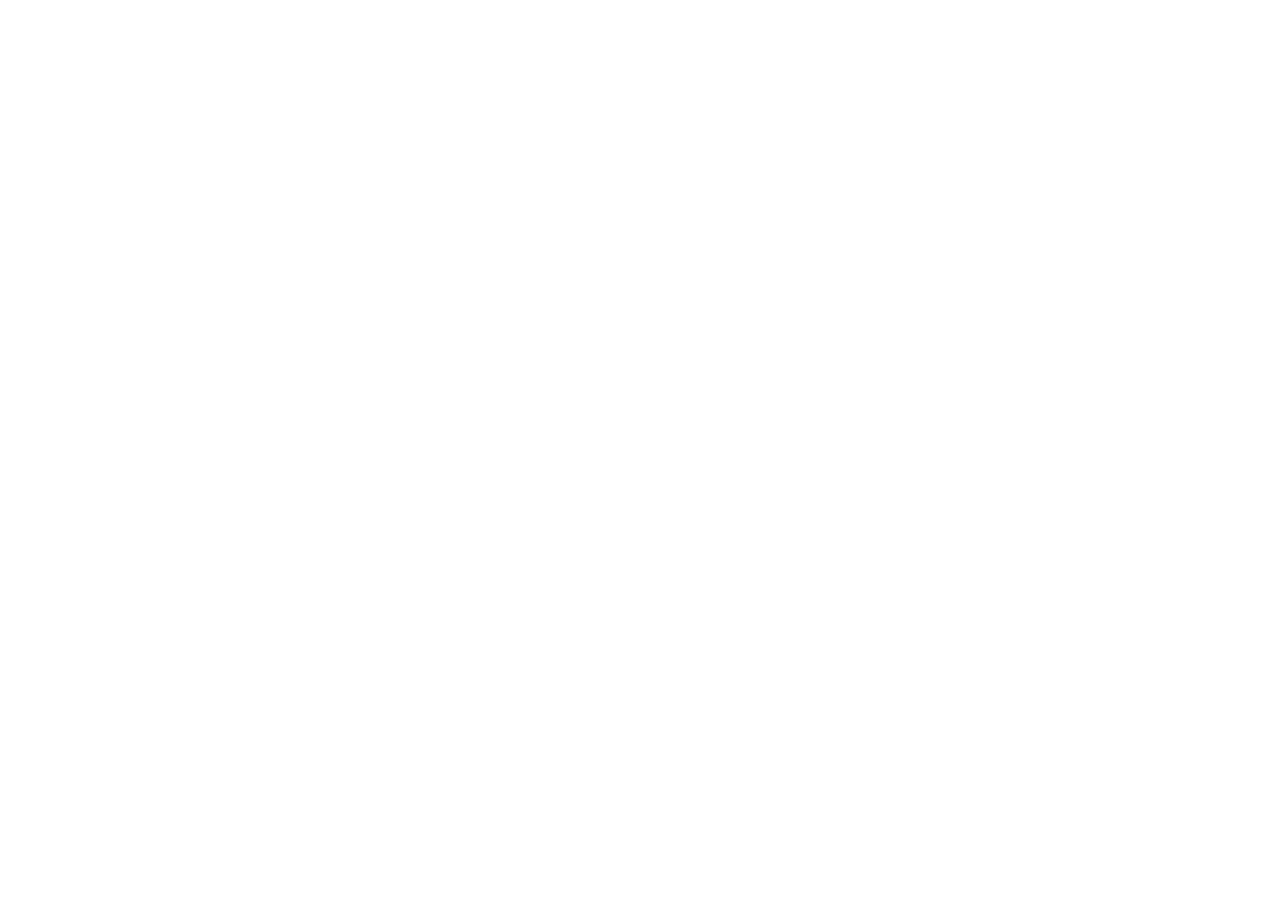
==== attKopa.html @ 82e441c8 "påbörjade "Historia" (html & css) och ändra lite saker i index.html och tysles.css" ====
<!DOCTYPE html>
<html lang="sv">
<head>
    <meta charset="UTF-8">
    <meta name="viewport" content="width=device-width, initial-scale=1.0">
    <title>Hitta ingredienserna här</title>
    <link rel="stylesheet" href="styles3.css">
</head>
<body>
    
</body>
</html>
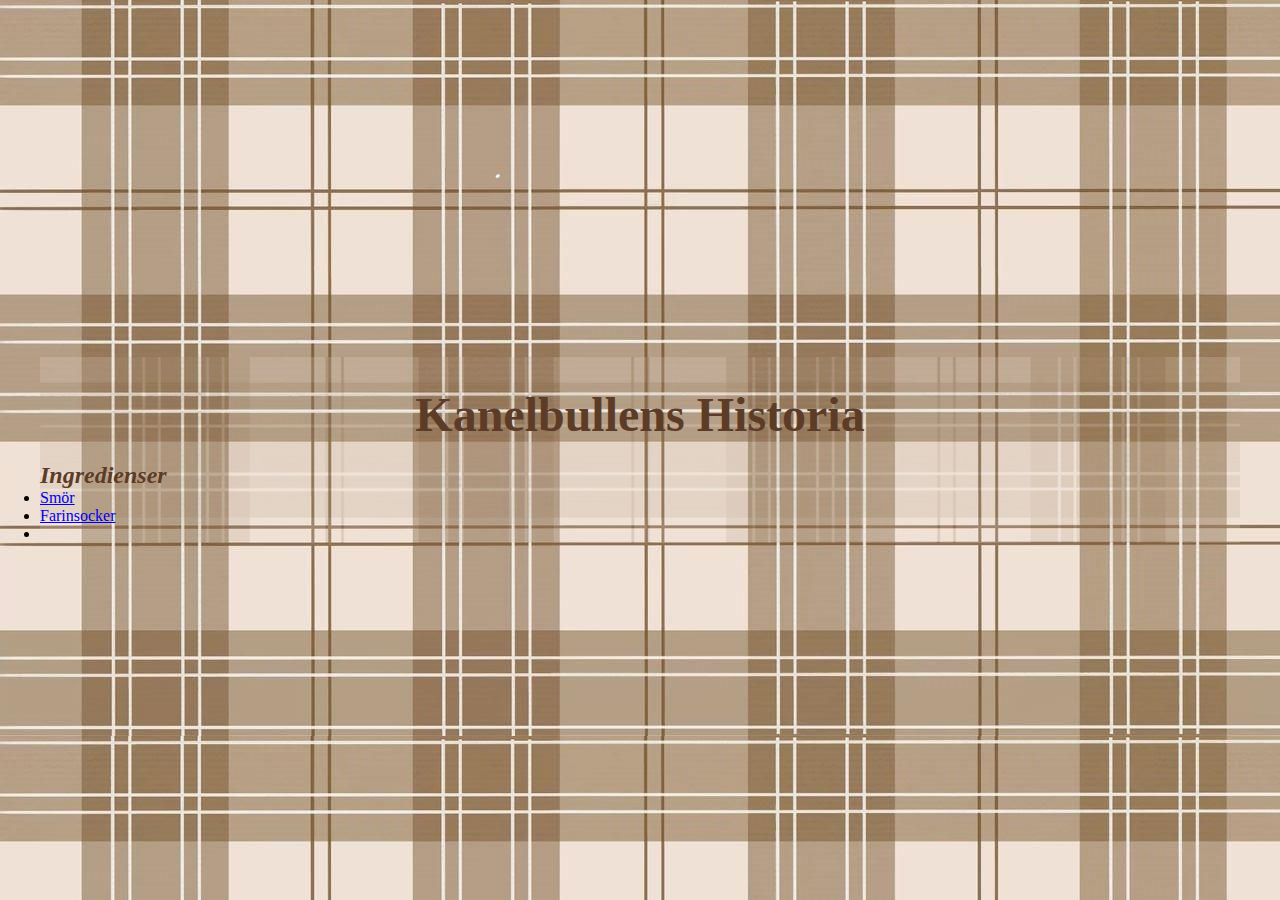
==== commit a956a18e: "commit 5: skrev klar historia (text), började med att fixa länkar(ingredients) och ändrade lite i in" ====
--- a/attKopa.html
+++ b/attKopa.html
@@ -6,7 +6,27 @@
     <title>Hitta ingredienserna här</title>
     <link rel="stylesheet" href="styles3.css">
 </head>
+
 <body>
-    
+    <div class="container">
+        <!-- Background -->
+        <div class="background"></div>
+
+        <header>
+            <h1><strong>Kanelbullens Historia</strong></h1>
+        </header>
+
+    <h2>Ingredienser</h2>
+            <ul>
+                <li>
+                    <a href="https://www.coop.se/handla/varor/mejeri-agg/smor-margarin/mat-baksmor-margarin/smor-normalsaltat-7310865005168" class="ingredients">Smör</a>
+                </li>
+                <li>
+                    <a href="https://www.coop.se/handla/varor/skafferi/bakning/socker-sotning/farinsocker-5701259000661" class="ingredients">Farinsocker</a>
+                </li>
+                <li>
+                    <a href=""></a>
+                </li>
+            </ul>
 </body>
 </html>--- a/styles3.css
+++ b/styles3.css
@@ -0,0 +1,56 @@
+/* General */
+* {
+    margin: 0;
+    padding: 0;
+    box-sizing: border-box;
+}
+body {
+    font-family: 'Georgia', serif;
+    background-image: url(/img/background.jpg);
+    display: flex;
+    justify-content: center;
+    align-items: center;
+    min-height: 100vh;
+}
+
+.container {
+    position: relative;
+    width: 1200px;
+    height: 100%;
+}
+
+/* Background */
+.background {
+    position: absolute;
+    top: 0;
+    left: 0;
+    width: 100%;
+    height: 100%;
+    background: url('/img/background.jpg') no-repeat center;
+    background-size: cover;
+    z-index: -1;
+    opacity: 0.2;
+}
+
+/* Header */
+header {
+    text-align: center;
+    margin-top: 30px;
+    margin-bottom: 20px;
+}
+header h1 {
+    font-size: 3rem;
+    color: #5d3c27;
+    font-weight: bold;
+}
+
+
+h2 {
+    font-size: 1.5rem;
+    font-style: italic;
+    color: #5d3c27;
+}
+p {
+    font-size: 1rem;
+    color: #4f3625;
+ }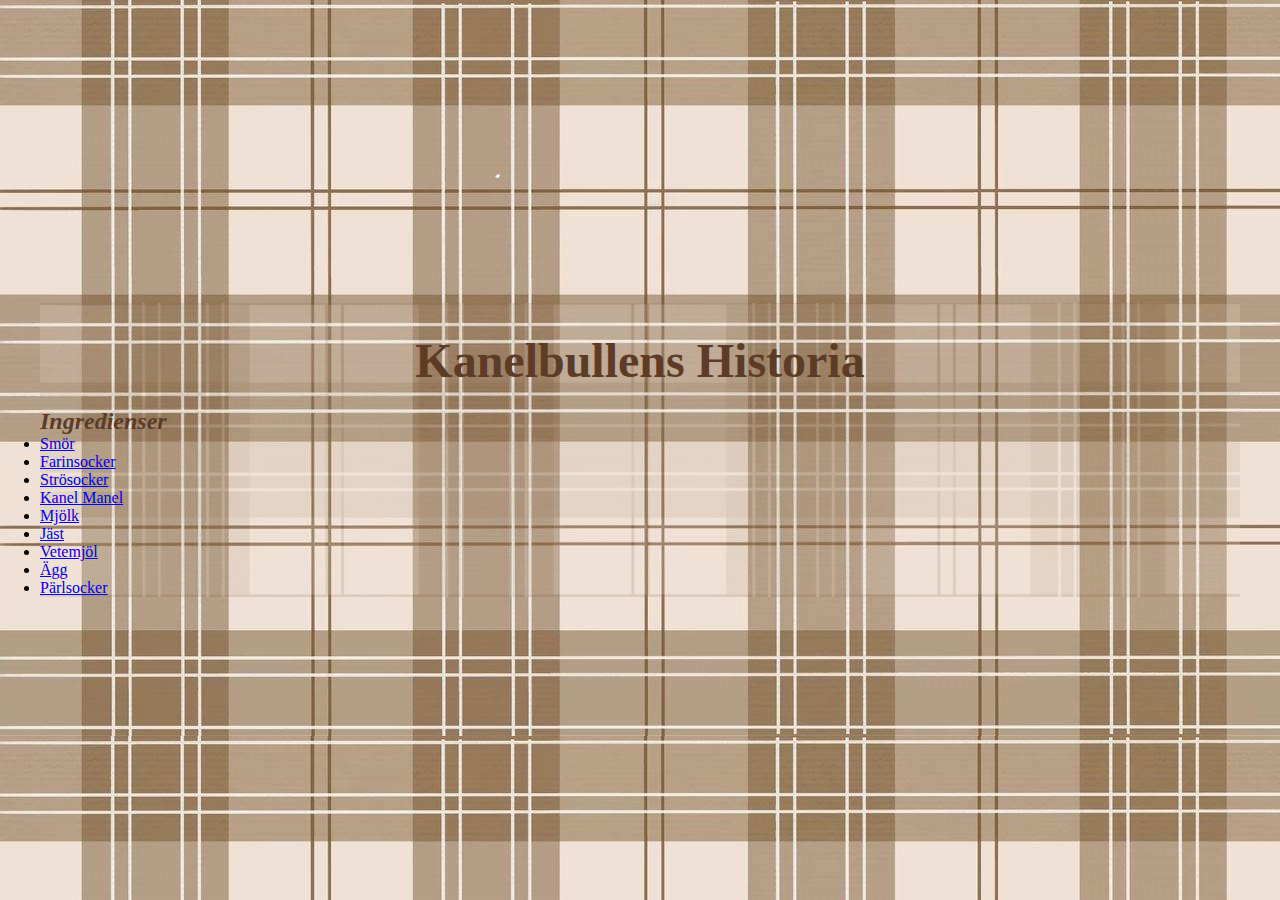
==== commit 755b614a: "commit 6: jobbade vidare med "historia" och "attKopa" och jobbade även med detaljer i "index" och cs" ====
--- a/attKopa.html
+++ b/attKopa.html
@@ -25,7 +25,25 @@
                     <a href="https://www.coop.se/handla/varor/skafferi/bakning/socker-sotning/farinsocker-5701259000661" class="ingredients">Farinsocker</a>
                 </li>
                 <li>
-                    <a href=""></a>
+                    <a href="https://www.coop.se/handla/varor/skafferi/bakning/socker-sotning/strosocker-7310340002279" class="ingredients">Strösocker</a>
+                </li>
+                <li>
+                    <a href="https://www.coop.se/handla/varor/kryddor-smaksattare/kryddor-orter/kryddor-k-p/kanel-malen-7311311004803" class="ingredients">Kanel Manel</a>
+                </li>
+                <li>
+                    <a href="https://www.coop.se/handla/varor/mejeri-agg/mjolk/standardmjolk/standardmjolk-farsk-7310865000361" class="ingredients">Mjölk</a>
+                </li>
+                <li>
+                    <a href="https://www.coop.se/handla/varor/mejeri-agg/agg-jast/jast/kronjast-farsk-73500308" class="ingredients">Jäst</a>
+                </li>
+                <li>
+                    <a href="https://www.hemkop.se/produkt/Vetemjol-101243524_ST" class="ingredients">Vetemjöl</a>
+                </li>
+                <li>
+                    <a href="https://www.coop.se/handla/varor/mejeri-agg/agg-jast/agg" class="ingredients">Ägg</a>
+                </li>
+                <li>
+                    <a href="https://www.hemkop.se/produkt/Parlsocker-100603376_ST" class="ingredients">Pärlsocker</a>
                 </li>
             </ul>
 </body>
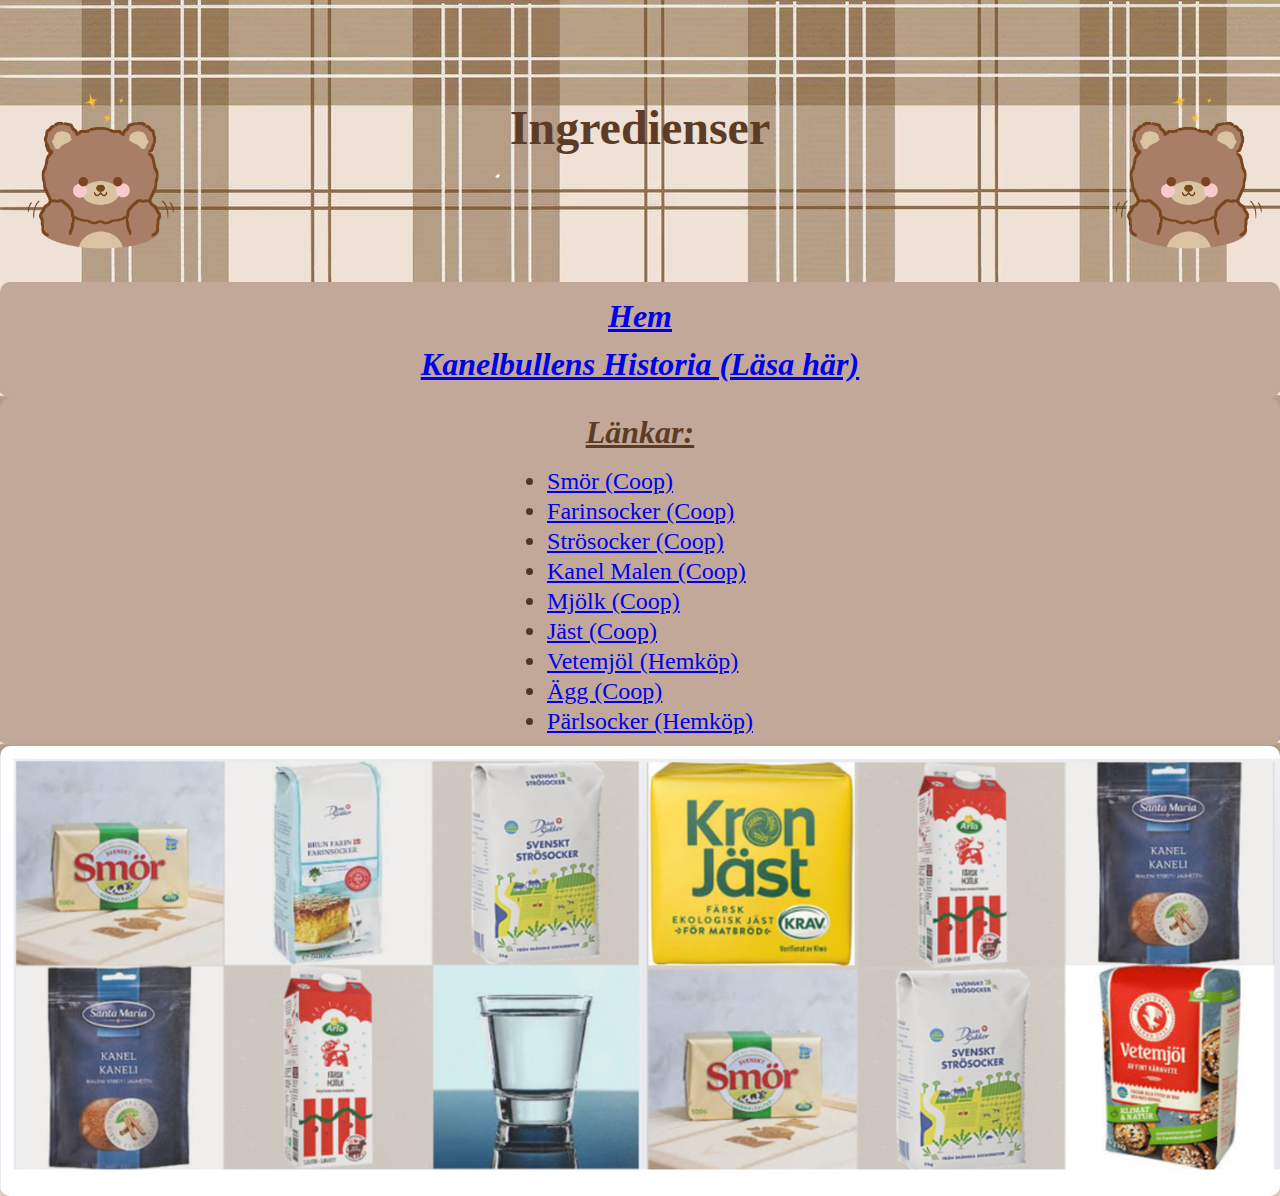
==== commit 034bf9a8: "FINAL commit" ====
--- a/attKopa.html
+++ b/attKopa.html
@@ -1,50 +1,72 @@
 <!DOCTYPE html>
-<html lang="sv">
+<html lang="en">
+
 <head>
     <meta charset="UTF-8">
     <meta name="viewport" content="width=device-width, initial-scale=1.0">
-    <title>Hitta ingredienserna här</title>
+    <title>Ingredienser</title>
     <link rel="stylesheet" href="styles3.css">
 </head>
 
 <body>
     <div class="container">
-        <!-- Background -->
-        <div class="background"></div>
-
+        <!-- Header -->
         <header>
-            <h1><strong>Kanelbullens Historia</strong></h1>
+            <img id="björn" src="/img/cutebear.png">
+            <h1>Ingredienser</h1>
+            <img id="björn" src="/img/cutebear.png">
         </header>
 
-    <h2>Ingredienser</h2>
+        <div class="byt">
+            <h2>
+                <a href="http://127.0.0.1:5501/index.html"><u>Hem</u></a>
+            </h2>
+            <h2>
+                <a href="http://127.0.0.1:5501/historia.html"><u>Kanelbullens Historia (Läsa här)</u></a>
+            </h2>
+        </div>
+
+        <div class="länkar">
+            <h2><u>Länkar:</u></h2>
             <ul>
                 <li>
-                    <a href="https://www.coop.se/handla/varor/mejeri-agg/smor-margarin/mat-baksmor-margarin/smor-normalsaltat-7310865005168" class="ingredients">Smör</a>
+                    <a
+                        href="https://www.coop.se/handla/varor/mejeri-agg/smor-margarin/mat-baksmor-margarin/smor-normalsaltat-7310865005168">Smör (Coop)</a>
                 </li>
                 <li>
-                    <a href="https://www.coop.se/handla/varor/skafferi/bakning/socker-sotning/farinsocker-5701259000661" class="ingredients">Farinsocker</a>
+                    <a
+                        href="https://www.coop.se/handla/varor/skafferi/bakning/socker-sotning/farinsocker-5701259000661">Farinsocker (Coop)</a>
                 </li>
                 <li>
-                    <a href="https://www.coop.se/handla/varor/skafferi/bakning/socker-sotning/strosocker-7310340002279" class="ingredients">Strösocker</a>
+                    <a
+                        href="https://www.coop.se/handla/varor/skafferi/bakning/socker-sotning/strosocker-7310340002279">Strösocker (Coop)</a>
                 </li>
                 <li>
-                    <a href="https://www.coop.se/handla/varor/kryddor-smaksattare/kryddor-orter/kryddor-k-p/kanel-malen-7311311004803" class="ingredients">Kanel Manel</a>
+                    <a
+                        href="https://www.coop.se/handla/varor/kryddor-smaksattare/kryddor-orter/kryddor-k-p/kanel-malen-7311311004803">Kanel Malen (Coop)</a>
                 </li>
                 <li>
-                    <a href="https://www.coop.se/handla/varor/mejeri-agg/mjolk/standardmjolk/standardmjolk-farsk-7310865000361" class="ingredients">Mjölk</a>
+                    <a
+                        href="https://www.coop.se/handla/varor/mejeri-agg/mjolk/standardmjolk/standardmjolk-farsk-7310865000361">Mjölk (Coop)</a>
                 </li>
                 <li>
-                    <a href="https://www.coop.se/handla/varor/mejeri-agg/agg-jast/jast/kronjast-farsk-73500308" class="ingredients">Jäst</a>
+                    <a href="https://www.coop.se/handla/varor/mejeri-agg/agg-jast/jast/kronjast-farsk-73500308">Jäst (Coop)</a>
                 </li>
                 <li>
-                    <a href="https://www.hemkop.se/produkt/Vetemjol-101243524_ST" class="ingredients">Vetemjöl</a>
+                    <a href="https://www.hemkop.se/produkt/Vetemjol-101243524_ST">Vetemjöl (Hemköp)</a>
                 </li>
                 <li>
-                    <a href="https://www.coop.se/handla/varor/mejeri-agg/agg-jast/agg" class="ingredients">Ägg</a>
+                    <a href="https://www.coop.se/handla/varor/mejeri-agg/agg-jast/agg">Ägg (Coop)</a>
                 </li>
                 <li>
-                    <a href="https://www.hemkop.se/produkt/Parlsocker-100603376_ST" class="ingredients">Pärlsocker</a>
+                    <a href="https://www.hemkop.se/produkt/Parlsocker-100603376_ST">Pärlsocker (Hemköp)</a>
                 </li>
             </ul>
+        </div>
+
+        <img id="ingredienser" src="/img/ingredienser.png">
+    </div>
+
 </body>
+
 </html>--- a/styles3.css
+++ b/styles3.css
@@ -1,56 +1,106 @@
-/* General */
 * {
     margin: 0;
     padding: 0;
+    /*Återställer margin och padding till 0 för alla element.*/
     box-sizing: border-box;
+    /*Ställ in box-sizing till border-box för att inkludera padding och border i den angivna bredden och höjden*/
 }
 body {
     font-family: 'Georgia', serif;
+    /*Ställer in typsnitt*/
     background-image: url(/img/background.jpg);
+    /*Lägger till bakgrundsbild*/
     display: flex;
     justify-content: center;
     align-items: center;
+    /*Gör body till en flex-container och centrerar innehåll både horisontellt och vertikalt.*/
     min-height: 100vh;
+    /*Ställer in minsta höjd till 100vh*/
 }
 
 .container {
+    grid-template-columns: 1fr 1fr 1fr;
+    grid-template-rows: auto 1fr 1fr 1ft;
+    /*Definierar ett grid-layout med specifika rader och kolumner*/
+    gap: 10px;
+    /*Lägger till mellanrum mellan elementen.*/
     position: relative;
-    width: 1200px;
-    height: 100%;
+    /*Positionerar containern relativt till andra element.*/
+    width: 1500px;
+    height: 100vh;
+    /*Anger en fast bredd och höjd.*/
 }
 
-/* Background */
-.background {
-    position: absolute;
-    top: 0;
-    left: 0;
-    width: 100%;
-    height: 100%;
-    background: url('/img/background.jpg') no-repeat center;
-    background-size: cover;
-    z-index: -1;
-    opacity: 0.2;
+.container > div {
+    border: 5px #4f3625;
+    background-color: #c1a898;
+    padding: 10px;
+    box-sizing: border-box;
+    border-radius: 10px;
+     /*Lägger till en kantlinje, bakgrundsfärg, padding och avrundade hörn till alla direkt underordnade div-element.*/
 }
 
 /* Header */
 header {
+    display: flex;
+    flex-direction: row;
+    justify-content: space-between;
+    margin-top: 70px;
+    margin-bottom: 20px;
+    /*Gör header till en flex-container och justerar elementen horisontellt.*/
+}
+header h1 {
     text-align: center;
     margin-top: 30px;
     margin-bottom: 20px;
-}
-header h1 {
     font-size: 3rem;
     color: #5d3c27;
     font-weight: bold;
+    /*Stylar huvudrubriken med storlek, färg och vikt.*/
 }
 
+#björn {
+    grid-row: 2/5;
+    grid-column: 1/2;
+    width: 15%;
+    height: 15%;
+    border-radius: 10px;
+    /*Positionerar och stylar ett specifikt element med ID:t "björn".*/
+
+}
+.länkar {
+    justify-items: center;
+}
 
 h2 {
-    font-size: 1.5rem;
+    font-size: 2rem;
     font-style: italic;
     color: #5d3c27;
+    line-height: 1.5; 
+    /*Stylar underrubriker med storlek, stil, färg och linjeavstånd.*/
 }
-p {
-    font-size: 1rem;
+
+ ul {
+    margin-left: 20px;
+    margin-top: 10px;
+    font-size: 1.5rem;
     color: #4f3625;
+    line-height: 1.25;
+    /*Stylar listor för ingredienser med indrag, storlek, färg och linjeavstånd.*/
+ }
+
+ #ingredienser {
+    display: flex;
+    justify-content: center;
+    align-items: center;
+    width: 100%;
+    height: 50%;
+    border-radius: 10px;
+    box-shadow: 0 4px 8px rgba(0, 0, 0, 0.2);
+    /*Centrerar och stylar ett bildområde med skugga.*/
+ }
+
+ .byt {
+    justify-items: center;
+    /*Placering*/
  }